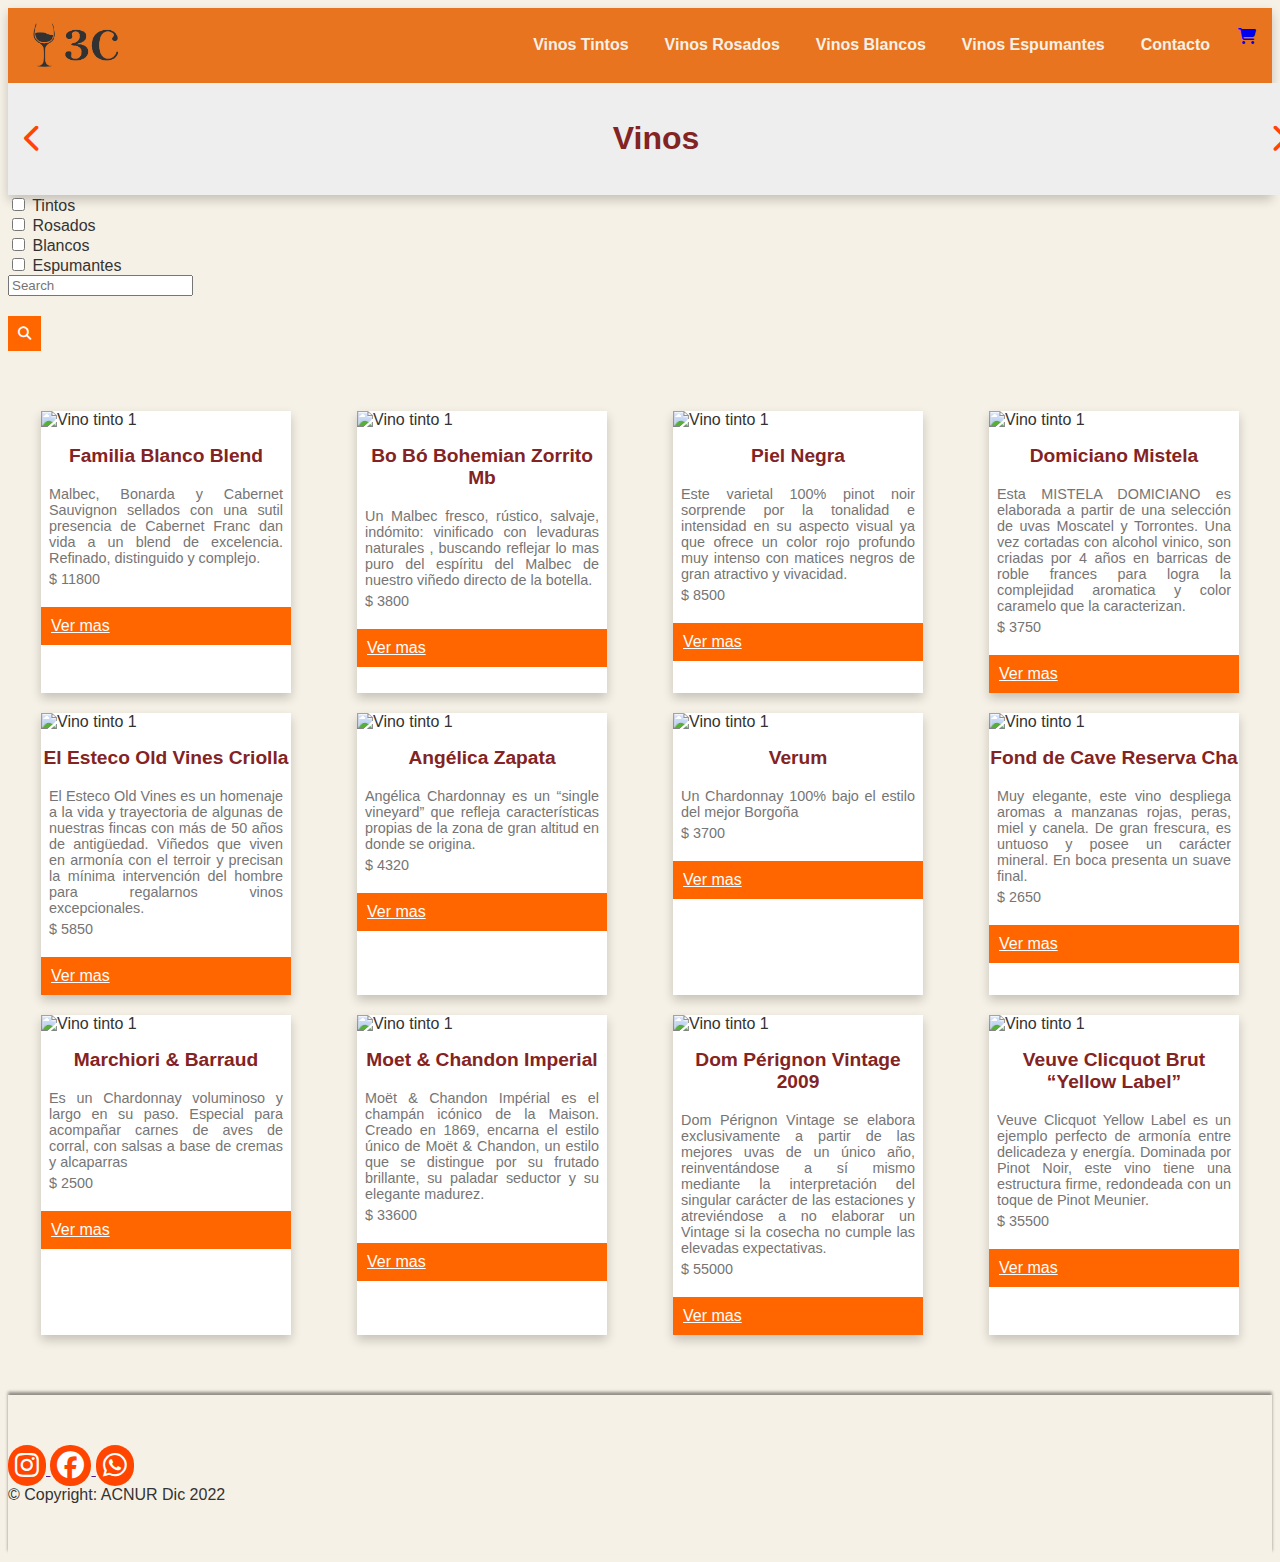
==== index.html @ 87d63e8f "Se agrego mas detalles" ====
<!DOCTYPE html>
<html lang="en">

<head>
  <meta charset="UTF-8">
  <meta http-equiv="X-UA-Compatible" content="IE=edge">
  <meta name="viewport" content="width=device-width, initial-scale=1.0">  
  <link rel="stylesheet" href="https://cdn.jsdelivr.net/npm/bootstrap@5.2.3/dist/css/bootstrap.min.css"
    integrity="sha384-rbsA2VBKQhggwzxH7pPCaAqO46MgnOM80zW1RWuH61DGLwZJEdK2Kadq2F9CUG65" crossorigin="anonymous">
  <link rel="stylesheet" href="https://cdnjs.cloudflare.com/ajax/libs/font-awesome/6.3.0/css/all.min.css">
  <link rel="stylesheet" href="./css/style.css">
  <title>Vinoteca</title>
</head>

<body>
  <header>
    <div class="navegacion">
      <a class="logo" id="home" href="./index.html"> <img class="imagen-logo" src="./img/logo-.png" alt="Logo"> </a>
      <nav>
        <ul>
          <li><a class="boton" id="vinosTintos" href="#">Vinos Tintos</a></li>
          <li><a class="boton" id="vinosRosados" href="#">Vinos Rosados</a></li>
          <li><a class="boton" id="vinosBlancos" href="#">Vinos Blancos</a></li>
          <li><a class="boton" id="vinosEspumantes" href="#">Vinos Espumantes</a></li>
          <li><a href="#">Contacto</a></li>
        </ul>
        <a href="#"><i class="fa-solid fa-cart-shopping"></i></a>
      </nav>
    </div>

    <div>

    </div>
    <div class="titulo">
      <a id="left"><i class="fa-solid fa-chevron-left"></i></a>
        <h1 id="time">Vinos</h1>
      <a id="right"><i class="fa-solid fa-chevron-right"></i></a>
    </div>
  </header>
  <main>
    <div class="row d-flex justify-content-around w-100">
      <form class="form-inline mt-2 mb-2 d-flex justify-content-evenly flex-wrap w-50">
        <div class="form-check">
          <input class="form-check-input" type="checkbox" value="" id="flexCheckDefault">
          <label class="form-check-label" for="flexCheckDefault">
            Tintos
          </label>
        </div>
        <div class="form-check">
          <input class="form-check-input" type="checkbox" value="" id="flexCheckDefault">
          <label class="form-check-label" for="flexCheckDefault">
            Rosados
          </label>
        </div>
        <div class="form-check">
          <input class="form-check-input" type="checkbox" value="" id="flexCheckDefault">
          <label class="form-check-label" for="flexCheckDefault">
            Blancos
          </label>
        </div>
        <div class="form-check">
          <input class="form-check-input" type="checkbox" value="" id="flexCheckDefault">
          <label class="form-check-label" for="flexCheckDefault">
            Espumantes
          </label>
        </div>
        
      </form>
      <form class="form-inline mt-2 mb-2 d-flex justify-content-center w-50 ">
        <input class="form-control p-1 mr-sm-2 w-50 h-25 h-sm-50 p-sm-3 " type="search" placeholder="Search">
        <button class="btn btn-outline-success  my-sm-0 h-25 h-sm-50 p-sm-3 d-flex align-items-sm-center" type="submit"><i
            class="fa-solid fa-magnifying-glass"></i></button>
      </form>

    </div>
    <section class="pt-0" id="contenedor">

    </section>


  </main>
  <footer class="">
    <section class="d-flex justify-content-center justify-content-sm-between p-2 flex-wrap">



      <div>
        <a href="" class="text-white me-4">
          <i class="fa-brands fa-instagram"></i>
        </a>
        <a href="" class="text-white me-4">
          <i class="fa-brands fa-facebook"></i>
        </a>
        <a href="" class="text-white me-4">
          <i class="fa-brands fa-whatsapp"></i>
        </a>

      </div>

      <div class="me-5">
        <span class="pt-2 ">© Copyright: ACNUR Dic 2022</span>
      </div>
    </section>
  </footer>
  <script src="./js/vinoteca.js"></script>
  <script src="./js/index.js"></script>


</body>

</html>
---- css/style.css ----
body {
	font-family: Arial, sans-serif;
	background-color: #f6f1e6;
	color: #333;
  

}

header {
	background-color: #e97420;
	color: #f6f1e6;
	padding: 0;
	display: flex;
	flex-direction: column;
	justify-content: space-between;
	/* align-items: center; */
	box-shadow: 0 5px 10px rgba(0,0,0,0.2);
}
.navegacion{
	display: flex;
	flex-direction: row;
	justify-content: space-between;
	padding: .5rem 1rem;
	align-items: center;
	
	
}
.imagen-logo{
	width: 100px;
}
nav{
	display: flex;
	flex-direction: row;
}

nav ul {
	display: flex;
	list-style: none;
	margin: 0;
	padding: 0;
}

nav ul li {
	margin-right: 20px;
	padding: .5rem;
}

nav ul li:hover {
	margin-right: 20px;
	background-color: #333333;
	padding: .5rem;
}

nav ul li a {
	color: #f6f1e6;
	text-decoration: none;
	font-weight: bold;
	transition: color 0.2s ease-in-out;
}

nav ul li a:hover {
	color: #ffd700;
}

section {
	padding: 50px 0;
}
.titulo{
    display: flex;
    flex-direction: row;
    justify-content: space-between;
    font-family: 'Questrial', sans-serif;
    padding: 1rem;
    background: #EEEEEE;
    align-items: center;
	width: 100%;
}
#time{
	color: rgb(131, 35, 35);
}

.fa-chevron-left, .fa-chevron-right{
    font-size: 1.8rem;
    color:orangered;
}
.fa-chevron-left:hover, .fa-chevron-right:hover{
    filter: drop-shadow(0px 0px 4px #ff7403);
}

.product-container , #contenedor{
	display: flex;
	flex-wrap: wrap;
	justify-content: space-around;
}

.product {
	margin: 10px;
	width: 250px;
	background-color: #fff;
	box-shadow: 0 5px 10px rgba(0,0,0,0.2);
	transition: transform 0.2s ease-in-out;
}

.product:hover {
	transform: translateY(-5px);
	box-shadow: 0 10px 15px rgba(0,0,0,0.3);
}

.product img {
	max-width: 100%;
}

.product h3 {
	margin-top: 1rem;
	font-size: 1.2em;
	text-align: center;
	color: rgb(131, 35, 35);
}

.product p {
	margin: .3rem .5rem;
	font-size: .9rem;
	text-align: justify;
	color: #767575;
}

.product .price {
	font-size: 1.2em;
	font-weight: bold;
	color: #261c15;
}

.btn {
	display: block;
	margin-top: 20px;
	padding: 10px;
	background-color: #ff6600 !important;
	color: #ffffff;
	border: none;
	cursor: pointer;
	transition: background-color 0.2s ease-in-out, color 0.2s ease-in-out;
}

.btn:hover {
	background-color: orangered !important;
	color: white;
}


footer{

    box-shadow: 0px -3px 3px 0px rgba(0,0,0,0.42);
    -webkit-box-shadow: 0px -3px 3px 0px rgba(0,0,0,0.42);
    -moz-box-shadow: 0px -3px 3px 0px rgba(0,0,0,0.42);
}
.text-white i{
    color: white!important;
    font-size: 27px;
    background-color: orangered;
    padding: 7px;
    border-radius: 20px;

}
.text-white i:hover{
    background: #ff6600;    
}
.me-5{
    font-family: 'Questrial', sans-serif;
    display: flex;
    align-items: center;
}
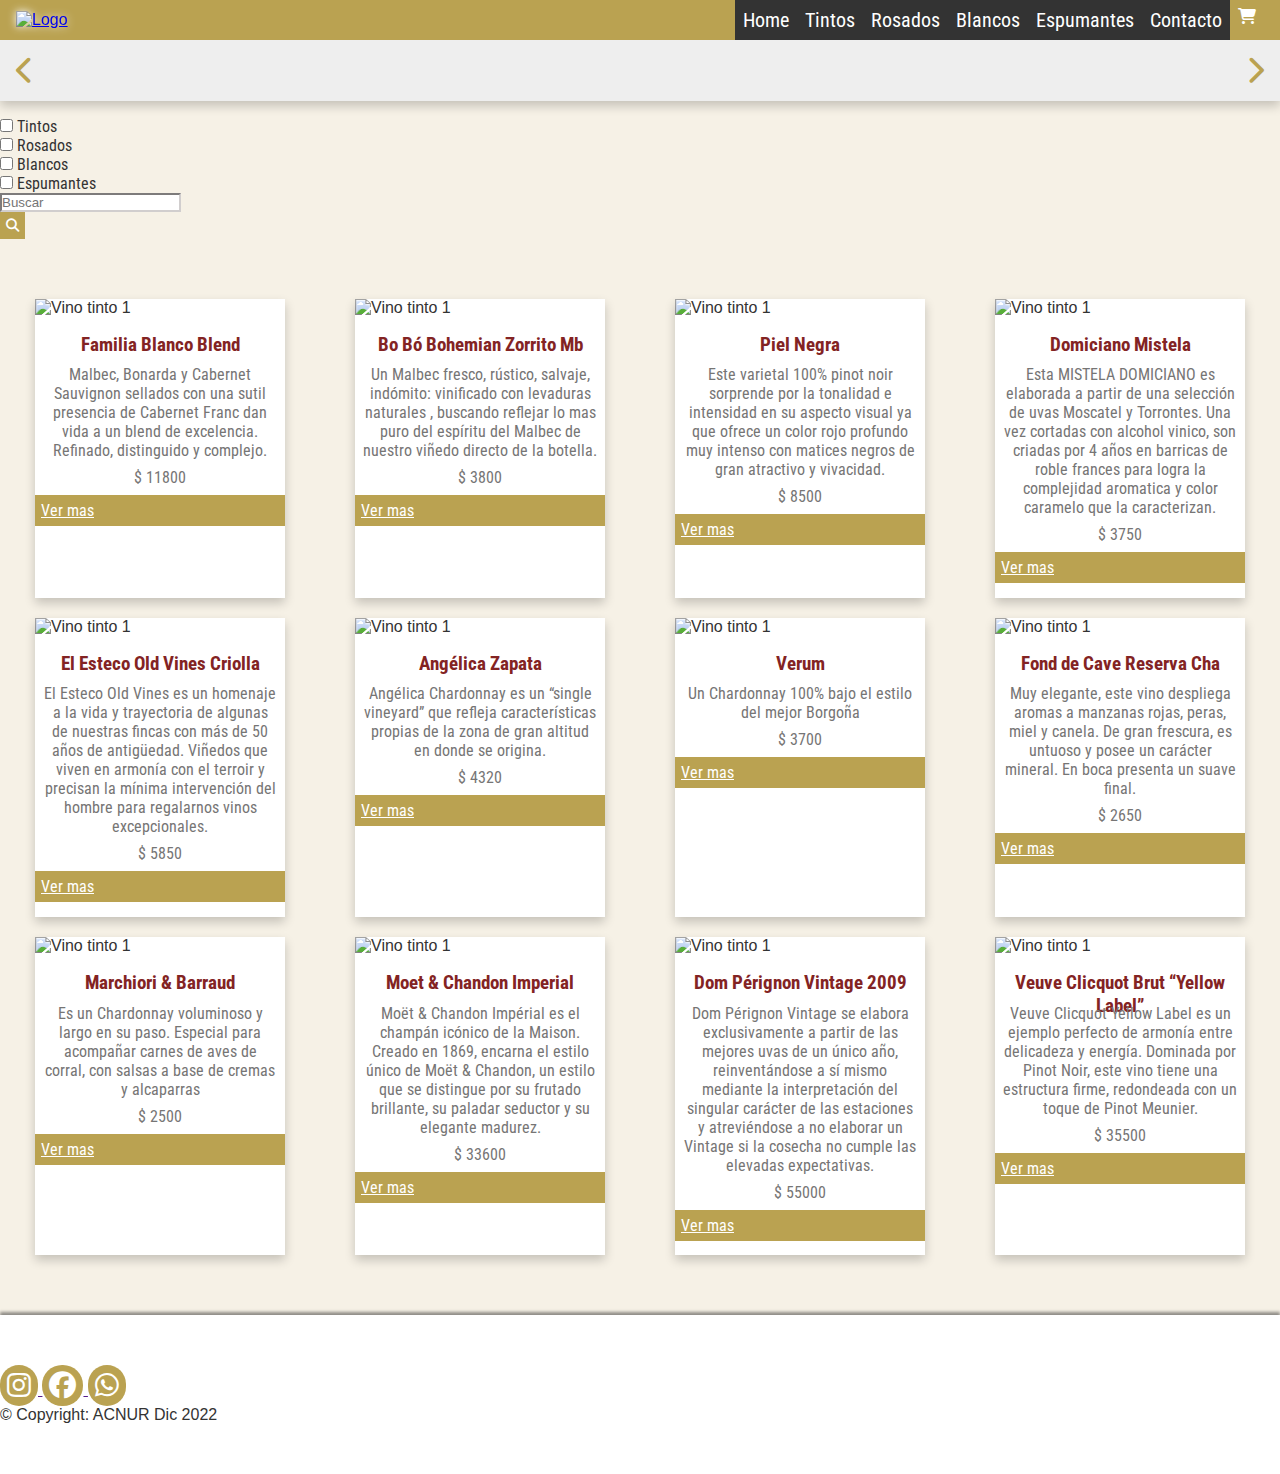
==== commit 9b058532: "Ícono  search rotado" ====
--- a/index.html
+++ b/index.html
@@ -1,111 +1,168 @@
 <!DOCTYPE html>
 <html lang="en">
+  <head>
+    <meta charset="UTF-8" />
+    <meta http-equiv="X-UA-Compatible" content="IE=edge" />
+    <meta name="viewport" content="width=device-width, initial-scale=1.0" />
+    <link
+      rel="stylesheet"
+      href="https://cdn.jsdelivr.net/npm/bootstrap@5.2.3/dist/css/bootstrap.min.css"
+      integrity="sha384-rbsA2VBKQhggwzxH7pPCaAqO46MgnOM80zW1RWuH61DGLwZJEdK2Kadq2F9CUG65"
+      crossorigin="anonymous"
+    />
+    <link
+      rel="stylesheet"
+      href="https://cdnjs.cloudflare.com/ajax/libs/font-awesome/6.3.0/css/all.min.css"
+    />
+    <link rel="preconnect" href="https://fonts.googleapis.com" />
+    <link rel="preconnect" href="https://fonts.gstatic.com" crossorigin />
+    <link
+      href="https://fonts.googleapis.com/css2?family=Roboto+Condensed&display=swap"
+      rel="stylesheet"
+    />
+    <link rel="stylesheet" href="./css/style.css" />
+    <link rel="shortcut icon" type="image/png" href="./img/logo2.png" />
+    <title>Vinoteca</title>
+  </head>
 
-<head>
-  <meta charset="UTF-8">
-  <meta http-equiv="X-UA-Compatible" content="IE=edge">
-  <meta name="viewport" content="width=device-width, initial-scale=1.0">  
-  <link rel="stylesheet" href="https://cdn.jsdelivr.net/npm/bootstrap@5.2.3/dist/css/bootstrap.min.css"
-    integrity="sha384-rbsA2VBKQhggwzxH7pPCaAqO46MgnOM80zW1RWuH61DGLwZJEdK2Kadq2F9CUG65" crossorigin="anonymous">
-  <link rel="stylesheet" href="https://cdnjs.cloudflare.com/ajax/libs/font-awesome/6.3.0/css/all.min.css">
-  <link rel="stylesheet" href="./css/style.css">
-  <title>Vinoteca</title>
-</head>
-
-<body>
-  <header>
-    <div class="navegacion">
-      <a class="logo" id="home" href="./index.html"> <img class="imagen-logo" src="./img/logo-.png" alt="Logo"> </a>
-      <nav>
-        <ul>
-          <li><a class="boton" id="vinosTintos" href="#">Vinos Tintos</a></li>
-          <li><a class="boton" id="vinosRosados" href="#">Vinos Rosados</a></li>
-          <li><a class="boton" id="vinosBlancos" href="#">Vinos Blancos</a></li>
-          <li><a class="boton" id="vinosEspumantes" href="#">Vinos Espumantes</a></li>
-          <li><a href="#">Contacto</a></li>
-        </ul>
-        <a href="#"><i class="fa-solid fa-cart-shopping"></i></a>
-      </nav>
-    </div>
-
-    <div>
-
-    </div>
-    <div class="titulo">
-      <a id="left"><i class="fa-solid fa-chevron-left"></i></a>
-        <h1 id="time">Vinos</h1>
-      <a id="right"><i class="fa-solid fa-chevron-right"></i></a>
-    </div>
-  </header>
-  <main>
-    <div class="row d-flex justify-content-around w-100">
-      <form class="form-inline mt-2 mb-2 d-flex justify-content-evenly flex-wrap w-50">
-        <div class="form-check">
-          <input class="form-check-input" type="checkbox" value="" id="flexCheckDefault">
-          <label class="form-check-label" for="flexCheckDefault">
-            Tintos
-          </label>
-        </div>
-        <div class="form-check">
-          <input class="form-check-input" type="checkbox" value="" id="flexCheckDefault">
-          <label class="form-check-label" for="flexCheckDefault">
-            Rosados
-          </label>
-        </div>
-        <div class="form-check">
-          <input class="form-check-input" type="checkbox" value="" id="flexCheckDefault">
-          <label class="form-check-label" for="flexCheckDefault">
-            Blancos
-          </label>
-        </div>
-        <div class="form-check">
-          <input class="form-check-input" type="checkbox" value="" id="flexCheckDefault">
-          <label class="form-check-label" for="flexCheckDefault">
-            Espumantes
-          </label>
-        </div>
-        
-      </form>
-      <form class="form-inline mt-2 mb-2 d-flex justify-content-center w-50 ">
-        <input class="form-control p-1 mr-sm-2 w-50 h-25 h-sm-50 p-sm-3 " type="search" placeholder="Search">
-        <button class="btn btn-outline-success  my-sm-0 h-25 h-sm-50 p-sm-3 d-flex align-items-sm-center" type="submit"><i
-            class="fa-solid fa-magnifying-glass"></i></button>
-      </form>
-
-    </div>
-    <section class="pt-0" id="contenedor">
-
-    </section>
-
-
-  </main>
-  <footer class="">
-    <section class="d-flex justify-content-center justify-content-sm-between p-2 flex-wrap">
-
-
-
-      <div>
-        <a href="" class="text-white me-4">
-          <i class="fa-brands fa-instagram"></i>
+  <body>
+    <header>
+      <div class="navegacion">
+        <a class="logo" id="home" href="./index.html">
+          <img class="imagen-logo" src="./img/logo5.png" alt="Logo" />
         </a>
-        <a href="" class="text-white me-4">
-          <i class="fa-brands fa-facebook"></i>
-        </a>
-        <a href="" class="text-white me-4">
-          <i class="fa-brands fa-whatsapp"></i>
-        </a>
-
+        <nav>
+          <ul>
+            <li><a class="boton active" id="vinos" href="#">Home</a></li>
+            <li>
+              <a class="boton active" id="vinosTintos" href="#">Tintos</a>
+            </li>
+            <li>
+              <a class="boton active" id="vinosRosados" href="#">Rosados</a>
+            </li>
+            <li>
+              <a class="boton active" id="vinosBlancos" href="#">Blancos</a>
+            </li>
+            <li>
+              <a class="boton active" id="vinosEspumantes" href="#"
+                >Espumantes</a
+              >
+            </li>
+            <li><a class="boton active" id="contacto" href="#">Contacto</a></li>
+          </ul>
+          <a class="carrito" href="#"
+            ><i class="fa-solid fa-cart-shopping"></i
+          ></a>
+        </nav>
       </div>
 
-      <div class="me-5">
-        <span class="pt-2 ">© Copyright: ACNUR Dic 2022</span>
+      <div></div>
+      <div class="titulo">
+        <a id="left"><i class="fa-solid fa-chevron-left"></i></a>
+        <h1 id="time"></h1>
+        <a id="right"><i class="fa-solid fa-chevron-right"></i></a>
       </div>
-    </section>
-  </footer>
-  <script src="./js/vinoteca.js"></script>
-  <script src="./js/index.js"></script>
+    </header>
+    <main>
+      <div class="row d-flex justify-content-around w-100 filtroCheck">
+        <form
+          class="form-inline mt-2 mb-2 d-flex justify-content-around flex-wrap w-50"
+        >
+          <div class="form-check">
+            <input
+              class="form-check-input checkCuadro"
+              type="checkbox"
+              value=""
+              id="flexCheckDefault"
+            />
+            <label
+              class="form-check-label checkCategoria"
+              for="flexCheckDefault"
+            >
+              Tintos
+            </label>
+          </div>
+          <div class="form-check">
+            <input
+              class="form-check-input checkCuadro"
+              type="checkbox"
+              value=""
+              id="flexCheckDefault"
+            />
+            <label
+              class="form-check-label checkCategoria"
+              for="flexCheckDefault"
+            >
+              Rosados
+            </label>
+          </div>
+          <div class="form-check">
+            <input
+              class="form-check-input checkCuadro"
+              type="checkbox"
+              value=""
+              id="flexCheckDefault"
+            />
+            <label
+              class="form-check-label checkCategoria"
+              for="flexCheckDefault"
+            >
+              Blancos
+            </label>
+          </div>
+          <div class="form-check">
+            <input
+              class="form-check-input checkCuadro"
+              type="checkbox"
+              value=""
+              id="flexCheckDefault"
+            />
+            <label
+              class="form-check-label checkCategoria"
+              for="flexCheckDefault"
+            >
+              Espumantes
+            </label>
+          </div>
+        </form>
+        <form class="form-inline mt-2 mb-2 d-flex justify-content-end w-50">
+          <input
+            class="form-control p-1 mr-sm-2 w-50 h-25 h-sm-50 p-sm-3 inputSearch"
+            type="search"
+            placeholder="Buscar"
+          />
+          <button
+            class="lupa btn btn-outline-success my-sm-0 h-25 h-sm-50 p-sm-3 m-2 d-flex align-items-sm-center"
+            type="submit"
+          >
+            <i class="fa-solid fa-magnifying-glass"></i>
+          </button>
+        </form>
+      </div>
+      <section class="pt-0" id="contenedor"></section>
+    </main>
+    <footer class="">
+      <section
+        class="d-flex justify-content-center justify-content-sm-between p-2 flex-wrap"
+      >
+        <div>
+          <a href="" class="text-white me-4">
+            <i class="fa-brands fa-instagram"></i>
+          </a>
+          <a href="" class="text-white me-4">
+            <i class="fa-brands fa-facebook"></i>
+          </a>
+          <a href="" class="text-white me-4">
+            <i class="fa-brands fa-whatsapp"></i>
+          </a>
+        </div>
 
-
-</body>
-
-</html>+        <div class="me-5">
+          <span class="pt-2">© Copyright: ACNUR Dic 2022</span>
+        </div>
+      </section>
+    </footer>
+    <script src="./js/vinoteca.js"></script>
+    <script src="./js/index.js"></script>
+  </body>
+</html>
--- a/css/style.css
+++ b/css/style.css
@@ -1,172 +1,226 @@
+* {
+  margin: 0;
+  padding: 0;
+  box-sizing: border-box;
+}
+html{
+	height: 100%;
+}
 body {
-	font-family: Arial, sans-serif;
-	background-color: #f6f1e6;
-	color: #333;
+  display: flex;
+  flex-direction: column;
+  font-family: Arial, sans-serif ;
+  background-color: #f6f1e6 !important;
+  color: #333;
+  min-height: 100%;
+}
+
+header {
+  background-color: #baa251;
+  color: #f6f1e6;
+  padding: 0;
+  display: flex;
+  flex-direction: column;
+  justify-content: space-between;
+  box-shadow: 0 5px 10px rgba(0, 0, 0, 0.2);
   
-
-}
-
-header {
-	background-color: #e97420;
-	color: #f6f1e6;
-	padding: 0;
-	display: flex;
-	flex-direction: column;
-	justify-content: space-between;
-	/* align-items: center; */
-	box-shadow: 0 5px 10px rgba(0,0,0,0.2);
-}
-.navegacion{
-	display: flex;
-	flex-direction: row;
-	justify-content: space-between;
-	padding: .5rem 1rem;
-	align-items: center;
-	
-	
-}
-.imagen-logo{
-	width: 100px;
-}
-nav{
-	display: flex;
-	flex-direction: row;
+}
+.navegacion {
+  display: flex;
+  flex-direction: row;
+  justify-content: space-between;
+  padding: 0.5rem 1rem;
+  align-items: center;
+  
+}
+.imagen-logo {
+  width: 150px;
+  filter: drop-shadow(0px 0px 4px #f6f5f0);
+}
+.imagen-logo:hover {
+  filter: drop-shadow(0px 0px 2px #ffffff);
+}
+
+nav {
+  display: flex;
+  flex-direction: row;
 }
 
 nav ul {
-	display: flex;
-	list-style: none;
-	margin: 0;
-	padding: 0;
-}
-
-nav ul li {
-	margin-right: 20px;
-	padding: .5rem;
-}
-
-nav ul li:hover {
-	margin-right: 20px;
-	background-color: #333333;
-	padding: .5rem;
+  display: flex;
+  list-style: none;
+  margin: 0;
+  padding: 0;
+}
+
+.active {
+  background-color: #333333;
+  color: white;
 }
 
 nav ul li a {
-	color: #f6f1e6;
-	text-decoration: none;
-	font-weight: bold;
-	transition: color 0.2s ease-in-out;
+  color: black;
+  text-decoration: none;
+  font-size: 20px !important;
+  font-family: "Roboto Condensed", sans-serif !important;
+  padding: 8px !important;
 }
 
 nav ul li a:hover {
-	color: #ffd700;
+  color: white;
+  background-color: #333333;
+  transition: color 0.2s ease-in-out;
+}
+
+.carrito {
+  color: white;
+  padding: 0 8px;
+  
+}
+
+.carrito:hover {
+  color: rgb(74, 74, 74);
+  padding: 0 8px;
 }
 
 section {
-	padding: 50px 0;
-}
-.titulo{
-    display: flex;
-    flex-direction: row;
-    justify-content: space-between;
-    font-family: 'Questrial', sans-serif;
-    padding: 1rem;
-    background: #EEEEEE;
-    align-items: center;
-	width: 100%;
-}
-#time{
-	color: rgb(131, 35, 35);
-}
-
-.fa-chevron-left, .fa-chevron-right{
-    font-size: 1.8rem;
-    color:orangered;
-}
-.fa-chevron-left:hover, .fa-chevron-right:hover{
-    filter: drop-shadow(0px 0px 4px #ff7403);
-}
-
-.product-container , #contenedor{
-	display: flex;
-	flex-wrap: wrap;
-	justify-content: space-around;
-}
+  padding: 50px 0;
+}
+.titulo {
+  display: flex;
+  flex-direction: row;
+  justify-content: space-between;
+  font-family: "Questrial", sans-serif;
+  padding: 1rem;
+  background: #eeeeee;
+  align-items: center;
+  width: 100%;
+}
+#time {
+  color: rgb(131, 35, 35);
+}
+
+.fa-chevron-left,
+.fa-chevron-right {
+  font-size: 1.8rem;
+  color: #baa251;
+}
+.fa-chevron-left:hover,
+.fa-chevron-right:hover {
+  filter: drop-shadow(0px 0px 4px #d0a30f);
+}
+
+.product-container,
+#contenedor {
+  display: flex;
+  flex-wrap: wrap;
+  justify-content: space-around;
+}
+
+.filtroCheck {
+  padding-top: 1rem;
+}
+
+.checkCategoria {
+  font-family: "Roboto Condensed", sans-serif;
+}
+.checkCuadro:checked {
+  background-color: goldenrod !important;
+  border-color: goldenrod ;
+  box-shadow: none !important;
+}
+.checkCuadro, .inputSearch {
+  box-shadow: none !important;
+  border-color: rgb(209, 206, 206) !important;
+  cursor: pointer;
+}
+.lupa{
+  rotate: 360deg;
+}
+
+
 
 .product {
-	margin: 10px;
-	width: 250px;
-	background-color: #fff;
-	box-shadow: 0 5px 10px rgba(0,0,0,0.2);
-	transition: transform 0.2s ease-in-out;
+  margin: 10px;
+  width: 250px;
+  background-color: #fff;
+  box-shadow: 0 5px 10px rgba(0, 0, 0, 0.2);
+  transition: transform 0.2s ease-in-out;
 }
 
 .product:hover {
-	transform: translateY(-5px);
-	box-shadow: 0 10px 15px rgba(0,0,0,0.3);
+  transform: translateY(-5px);
+  box-shadow: 0 10px 15px rgba(0, 0, 0, 0.3);
 }
 
 .product img {
-	max-width: 100%;
+  max-width: 100%;
 }
 
 .product h3 {
-	margin-top: 1rem;
-	font-size: 1.2em;
-	text-align: center;
-	color: rgb(131, 35, 35);
+  margin-top: 1rem;
+  height: 8%;
+  font-size: 1.2em;
+  text-align: center;
+  color: rgb(131, 35, 35);
+  font-family: "Roboto Condensed", sans-serif;
 }
 
 .product p {
-	margin: .3rem .5rem;
-	font-size: .9rem;
-	text-align: justify;
-	color: #767575;
+  margin: 0.5rem;
+  font-size: 1rem;
+  text-align: center;
+  color: #767575;
+  font-family: "Roboto Condensed", sans-serif;
 }
 
 .product .price {
-	font-size: 1.2em;
-	font-weight: bold;
-	color: #261c15;
+  font-size: 1.2em;
+  font-weight: bold;
+  color: #261c15;
+  font-family: "Roboto Condensed", sans-serif;
 }
 
 .btn {
-	display: block;
-	margin-top: 20px;
-	padding: 10px;
-	background-color: #ff6600 !important;
-	color: #ffffff;
-	border: none;
-	cursor: pointer;
-	transition: background-color 0.2s ease-in-out, color 0.2s ease-in-out;
+  display: block;
+  padding: 6px;
+  background-color: #baa251 !important;
+  color: #ffffff;
+  font-family: "Roboto Condensed", sans-serif;
+  border: none;
+  cursor: pointer;
+  transition: background-color 0.2s ease-in-out, color 0.2s ease-in-out;
 }
 
 .btn:hover {
-	background-color: orangered !important;
-	color: white;
-}
-
-
-footer{
-
-    box-shadow: 0px -3px 3px 0px rgba(0,0,0,0.42);
-    -webkit-box-shadow: 0px -3px 3px 0px rgba(0,0,0,0.42);
-    -moz-box-shadow: 0px -3px 3px 0px rgba(0,0,0,0.42);
-}
-.text-white i{
-    color: white!important;
-    font-size: 27px;
-    background-color: orangered;
-    padding: 7px;
-    border-radius: 20px;
-
-}
-.text-white i:hover{
-    background: #ff6600;    
-}
-.me-5{
-    font-family: 'Questrial', sans-serif;
-    display: flex;
-    align-items: center;
-}
-
+  background-color: #d0a30f !important;
+  /* color: white; */
+}
+
+.item {
+  margin-bottom: 1rem;
+  align-items: center;
+}
+
+footer {
+  box-shadow: 0px -3px 3px 0px rgba(0, 0, 0, 0.42);
+  -webkit-box-shadow: 0px -3px 3px 0px rgba(0, 0, 0, 0.42);
+  -moz-box-shadow: 0px -3px 3px 0px rgba(0, 0, 0, 0.42);
+  background-color: #ffffff;
+  margin-top: auto;
+}
+.text-white i {
+  color: white !important;
+  font-size: 27px;
+  background-color: #baa251;
+  padding: 7px;
+  border-radius: 20px;
+}
+.text-white i:hover {
+  background: #d0a30f;
+}
+.me-5 {
+  font-family: "Questrial", sans-serif;
+  display: flex;
+  align-items: center;
+}
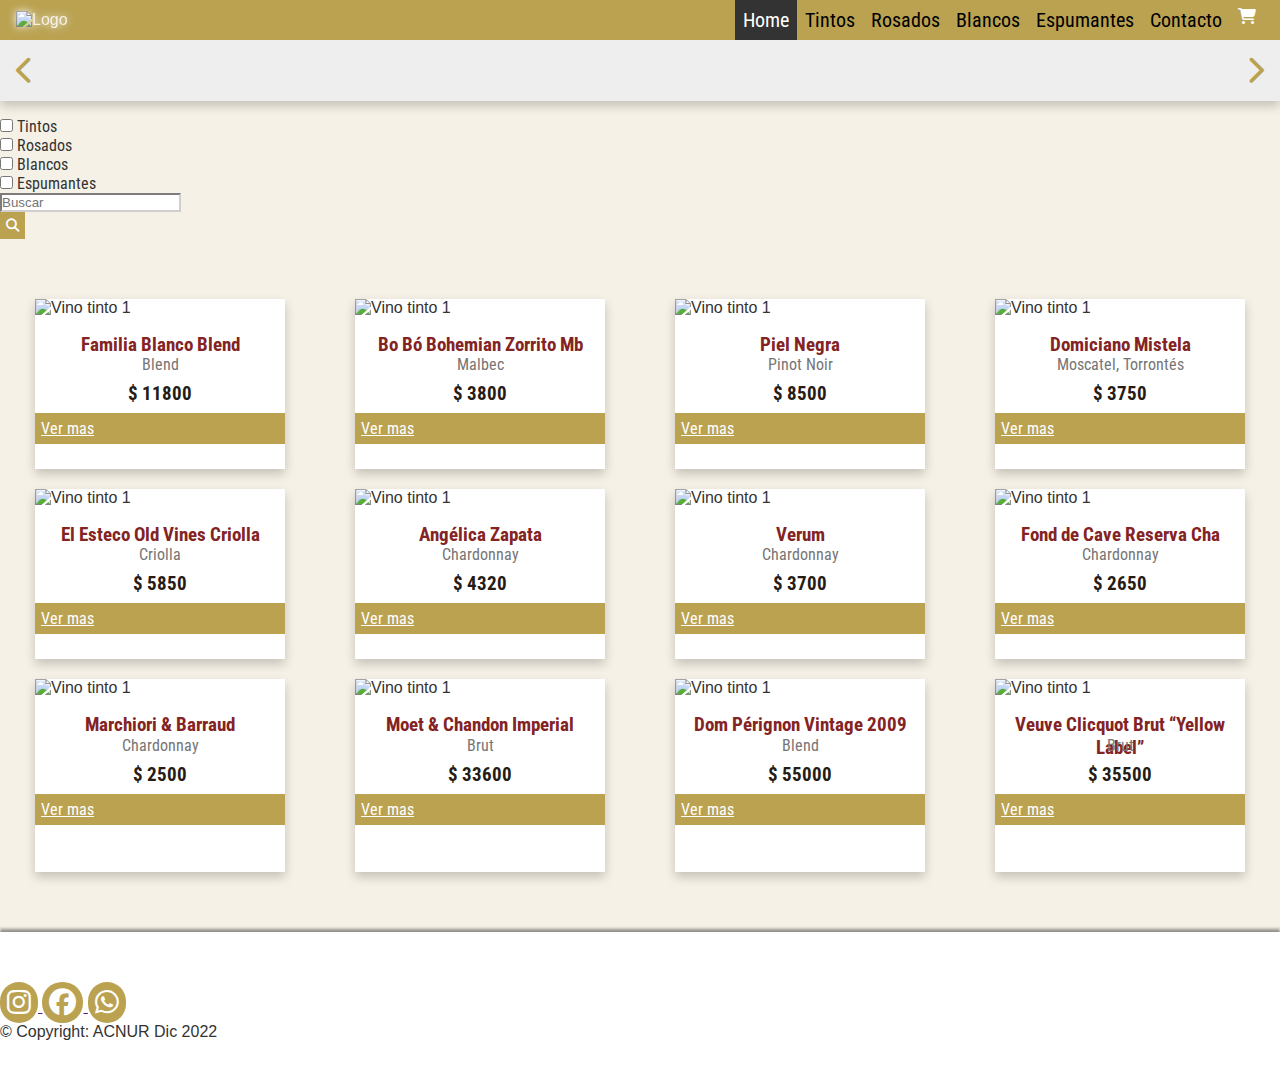
==== commit c8bb1d89: "Se agregó filtro input search" ====
--- a/index.html
+++ b/index.html
@@ -28,27 +28,27 @@
   <body>
     <header>
       <div class="navegacion">
-        <a class="logo" id="home" href="./index.html">
+        <a class="logo">
           <img class="imagen-logo" src="./img/logo5.png" alt="Logo" />
         </a>
         <nav>
           <ul>
             <li><a class="boton active" id="vinos" href="#">Home</a></li>
             <li>
-              <a class="boton active" id="vinosTintos" href="#">Tintos</a>
+              <a class="boton " id="vinosTintos" href="#">Tintos</a>
             </li>
             <li>
-              <a class="boton active" id="vinosRosados" href="#">Rosados</a>
+              <a class="boton " id="vinosRosados" href="#">Rosados</a>
             </li>
             <li>
-              <a class="boton active" id="vinosBlancos" href="#">Blancos</a>
+              <a class="boton " id="vinosBlancos" href="#">Blancos</a>
             </li>
             <li>
-              <a class="boton active" id="vinosEspumantes" href="#"
+              <a class="boton " id="vinosEspumantes" href="#"
                 >Espumantes</a
               >
             </li>
-            <li><a class="boton active" id="contacto" href="#">Contacto</a></li>
+            <li><a class="boton " id="contacto" href="#">Contacto</a></li>
           </ul>
           <a class="carrito" href="#"
             ><i class="fa-solid fa-cart-shopping"></i
@@ -59,7 +59,7 @@
       <div></div>
       <div class="titulo">
         <a id="left"><i class="fa-solid fa-chevron-left"></i></a>
-        <h1 id="time"></h1>
+        <h1 id="name"></h1>
         <a id="right"><i class="fa-solid fa-chevron-right"></i></a>
       </div>
     </header>
@@ -127,7 +127,7 @@
         </form>
         <form class="form-inline mt-2 mb-2 d-flex justify-content-end w-50">
           <input
-            class="form-control p-1 mr-sm-2 w-50 h-25 h-sm-50 p-sm-3 inputSearch"
+            class="form-control p-1 mr-sm-2 w-50 h-25 h-sm-50 p-sm-3 inputSearch" id="inputSearch"
             type="search"
             placeholder="Buscar"
           />
--- a/css/style.css
+++ b/css/style.css
@@ -96,7 +96,7 @@
   align-items: center;
   width: 100%;
 }
-#time {
+#name {
   color: rgb(131, 35, 35);
 }
 
@@ -224,3 +224,10 @@
   display: flex;
   align-items: center;
 }
+
+.ceroResult{
+  font-size: 25px;
+  color: rgb(131, 35, 35);
+  font-family: "Questrial", sans-serif;
+  padding-top: 4rem;
+}